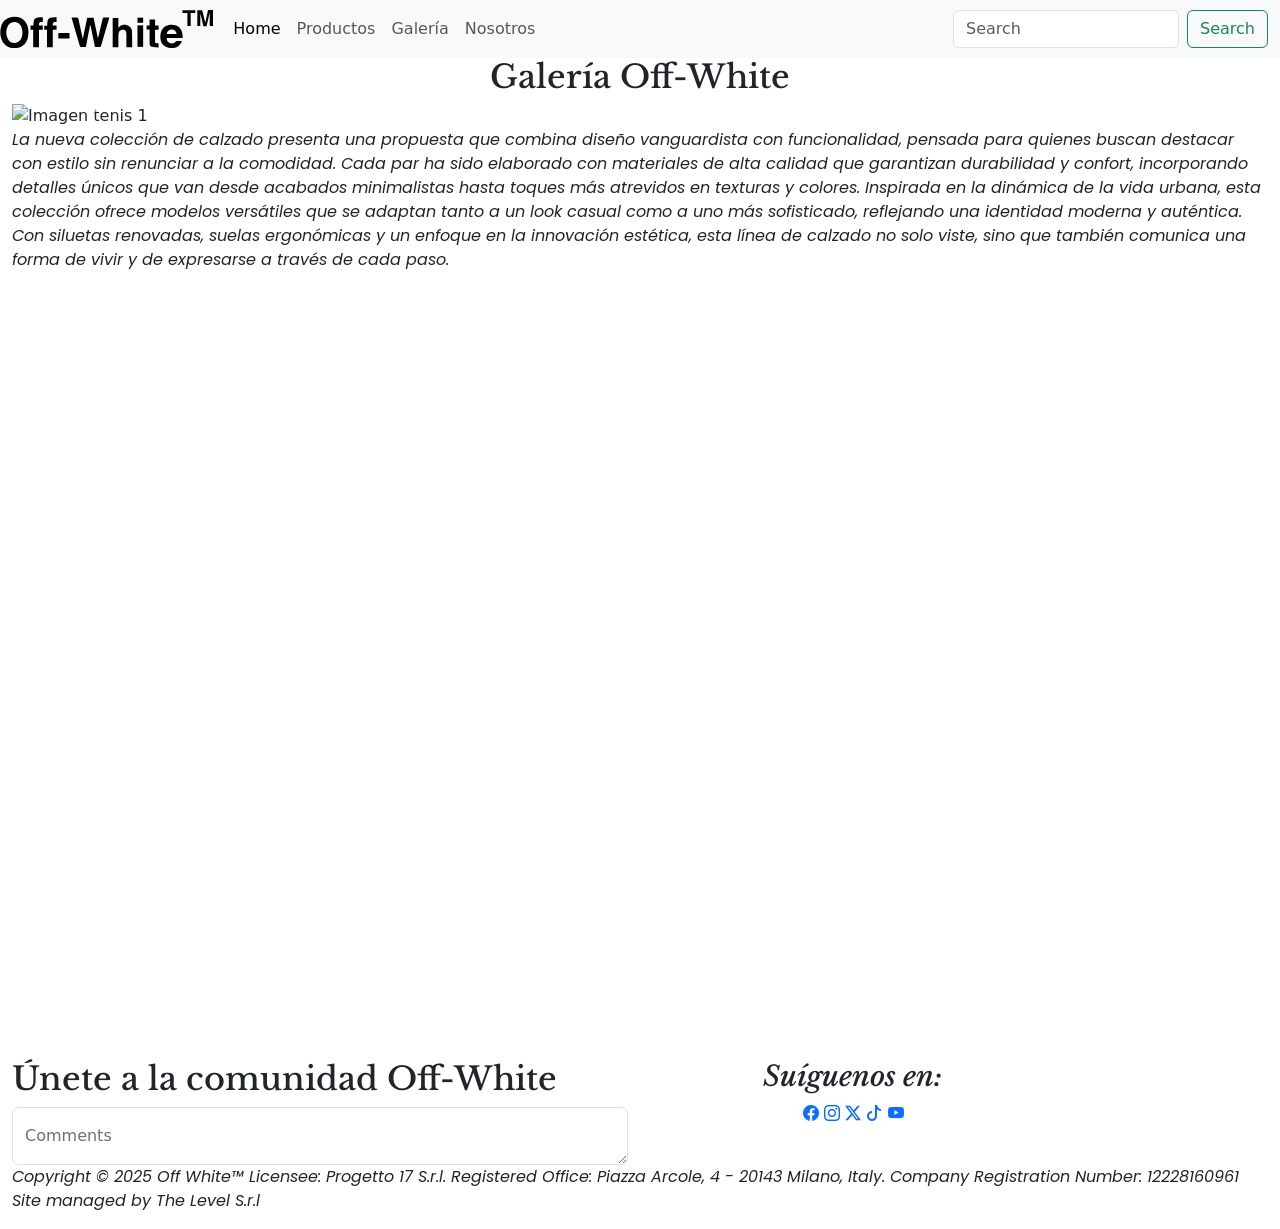
==== galeria.html @ 23a0e97f "Add files via upload" ====
<!DOCTYPE html>
<html>
<head>
	<meta charset="utf-8">
	<meta name="viewport" content="width=device-width, initial-scale=1">
	<link rel="stylesheet" type="text/css" href="css/bootstrap.min.css">
	<link rel="stylesheet" type="text/css" href="css/estilos.css">
	<link href="https://cdn.jsdelivr.net/npm/bootstrap@5.3.3/dist/css/bootstrap.min.css" rel="stylesheet">
	<link rel="stylesheet" href="https://cdn.jsdelivr.net/npm/bootstrap-icons@1.11.3/font/bootstrap-icons.min.css">
	<link href="https://fonts.googleapis.com/css2?family=Bebas+Neue&family=Boldonse&family=Fjalla+One&family=Laila:wght@300;400;500;600;700&family=Libre+Baskerville:ital,wght@0,400;0,700;1,400&family=Lora:ital,wght@0,400..700;1,400..700&family=Poppins:ital,wght@0,100;0,200;0,300;0,400;0,500;0,600;0,700;0,800;0,900;1,100;1,200;1,300;1,400;1,500;1,600;1,700;1,800;1,900&family=Quicksand:wght@300..700&family=Roboto:ital,wght@0,100..900;1,100..900&display=swap" rel="stylesheet">
	<title>Off-white</title>

</head>
<body>
	<div class="container-fluid">
  	<header class="row flex">
		

			<nav class="navbar navbar-expand-lg bg-body-tertiary col-12 col-sm-12 col-md-12 col-lg-12 col-xl-12">
				<img src="img/logo-01.svg" alt="logo de empresa" class="col-12 col-sm-12 col-md-12 col-lg-4 col-xl-2">
			  <div class="container-fluid">
			    
			    <div class="collapse navbar-collapse" id="navbarNavDropdown">
			      <ul class="navbar-nav">
			        <li class="nav-item">
			          <a class="nav-link active" aria-current="page" href="index.html">Home</a>
			        </li>
			        <li class="nav-item">
			          <a class="nav-link" href="sneakers.html">Productos</a>
			        </li>
			        <li class="nav-item">
			          <a class="nav-link" href="galeria.html">Galería</a>
			        </li>
			        <li class="nav-item">
			          <a class="nav-link" href="Nosotros.html">Nosotros</a>
			        </li>
			        
			      </ul>
			     	<div class="ms-auto">
			    	<form class="d-flex" role="search">
        			<input class="form-control me-2" type="search" placeholder="Search" aria-label="Search"/>
        			<button class="btn btn-outline-success" type="submit">Search</button>
     				</form>
     				</div>
			    </div>
			  </div>
			</nav>
		
	</header>
			<main class="row">
				<h2 class="typ text-center">
			Galería Off-White
		</h2>

		
				
					<div id="carouselExampleIndicators" class="carousel slide">
			  <div class="carousel-indicators">
			    <button type="button" data-bs-target="#carouselExampleIndicators" data-bs-slide-to="0" class="active" aria-current="true" aria-label="Slide 1"></button>
			    <button type="button" data-bs-target="#carouselExampleIndicators" data-bs-slide-to="1" aria-label="Slide 2"></button>
			    <button type="button" data-bs-target="#carouselExampleIndicators" data-bs-slide-to="2" aria-label="Slide 3"></button>
			    <button type="button" data-bs-target="#carouselExampleIndicators" data-bs-slide-to="3" aria-label="Slide 4"></button>
			    <button type="button" data-bs-target="#carouselExampleIndicators" data-bs-slide-to="4" aria-label="Slide 5"></button>
			    <button type="button" data-bs-target="#carouselExampleIndicators" data-bs-slide-to="5" aria-label="Slide 6"></button>
			    <button type="button" data-bs-target="#carouselExampleIndicators" data-bs-slide-to="6" aria-label="Slide 7"></button>
			    <button type="button" data-bs-target="#carouselExampleIndicators" data-bs-slide-to="7" aria-label="Slide 8"></button>
			  </div>
			  <div class="carousel-inner">
			    <div class="carousel-item active">
			      <img src="img/g1.png" class="d-block w-100" alt="Imagen tenis 1">
			    </div>
			    <div class="carousel-item">
			      <img src="img/g2.png" class="d-block w-100" alt="Imagen tenis 2">
			    </div>
			    <div class="carousel-item">
			      <img src="img/g3.png" class="d-block w-100" alt="Imagen tenis 3">
			    </div>
			    <div class="carousel-item">
			      <img src="img/g4.png" class="d-block w-100" alt="Imagen tenis 4">
			    </div>
			    <div class="carousel-item">
			      <img src="img/g5.png" class="d-block w-100" alt="Imagen tenis 5">
			    </div>
			    <div class="carousel-item">
			      <img src="img/g6.png" class="d-block w-100" alt="Imagen tenis 6">
			    </div>
			    <div class="carousel-item">
			      <img src="img/g7.png" class="d-block w-100" alt="Imagen tenis 7">
			    </div>
			    <div class="carousel-item">
			      <img src="img/g8.png" class="d-block w-100" alt="Imagen tenis 8">
			    </div>
			  </div>
			  <button class="carousel-control-prev" type="button" data-bs-target="#carouselExampleIndicators" data-bs-slide="prev">
			    <span class="carousel-control-prev-icon" aria-hidden="true"></span>
			    <span class="visually-hidden">Previous</span>
			  </button>
			  <button class="carousel-control-next" type="button" data-bs-target="#carouselExampleIndicators" data-bs-slide="next">
			    <span class="carousel-control-next-icon" aria-hidden="true"></span>
			    <span class="visually-hidden">Next</span>
			  </button>
			</div>

			<section>

			<p>La nueva colección de calzado presenta una propuesta que combina diseño vanguardista con funcionalidad, pensada para quienes buscan destacar con estilo sin renunciar a la comodidad. Cada par ha sido elaborado con materiales de alta calidad que garantizan durabilidad y confort, incorporando detalles únicos que van desde acabados minimalistas hasta toques más atrevidos en texturas y colores. Inspirada en la dinámica de la vida urbana, esta colección ofrece modelos versátiles que se adaptan tanto a un look casual como a uno más sofisticado, reflejando una identidad moderna y auténtica. Con siluetas renovadas, suelas ergonómicas y un enfoque en la innovación estética, esta línea de calzado no solo viste, sino que también comunica una forma de vivir y de expresarse a través de cada paso.</p>

			</section>
			

			<article class="vid col-12 col-sm-12 col-md-12 col-lg-12 col-xl-12">
			<iframe width="100%" height="765" src="https://www.youtube.com/embed/6rNLXlNLb-k?si=hB9aWL49e05Q-TdH" title="YouTube video player" frameborder="0" allow="accelerometer; autoplay; clipboard-write; encrypted-media; gyroscope; picture-in-picture; web-share" referrerpolicy="strict-origin-when-cross-origin" allowfullscreen></iframe>
			</article>




			<br>
			<br>
			<br>


				
			</main>
	
		<footer>
			<section class="row">
				<article class="col-12 col-sm-12 col-md-6 col-lg-6 col-xl-6">
					<h2>
					Únete a la comunidad Off-White
					</h2>
					<div class="form-floating">
					<textarea class="form-control" placeholder="Leave a comment here" id="floatingTextarea"></textarea>
					<label for="floatingTextarea">Comments</label>
					</div>
				</article>

				<article class="col-12 col-sm-12 col-md-6 col-lg-4 col-xl-4">
					<h3 class="typ text-center">
					Suíguenos en:
					</h3>
					<article class="typ text-center">
				<a href="https://www.facebook.com/offwhitetrademarksymbol"><i class="bi bi-facebook"></i></a>
				<a href="https://www.instagram.com/off____white"><i class="bi bi-instagram"></i></a>
				<a href="https://x.com/OffWht"><i class="bi bi-twitter-x"></i></a>
				<a href="https://www.tiktok.com/@off____white"><i class="bi bi-tiktok"></i></a>
				<a href="https://www.youtube.com/@off---white"><i class="bi bi-youtube"></i></a>
				</article>
				
					

				</article>


				


				<p>Copyright © 2025 Off White™
				Licensee: Progetto 17 S.r.l. Registered Office: Piazza Arcole, 4 - 20143 Milano, Italy. Company Registration Number: 12228160961
				Site managed by The Level S.r.l</p>
				
				
				
			</section>			



		</footer>


	</div>
<script src="js/bootstrap.min.js"></script>
</body>
</html>
---- css/estilos.css ----
h2{font-family: "Libre Baskerville", serif;
  font-weight: 400;
  font-style: normal;

}
h3{
   font-family: "Libre Baskerville", serif;
  font-weight: 400;
  font-style: italic;
}
h5{
  font-family: "Libre Baskerville", serif;
  font-weight: 700;
  font-style: normal;
}
p{
  font-family: "Poppins", sans-serif;
  font-weight: 400;
  font-style: italic;
}
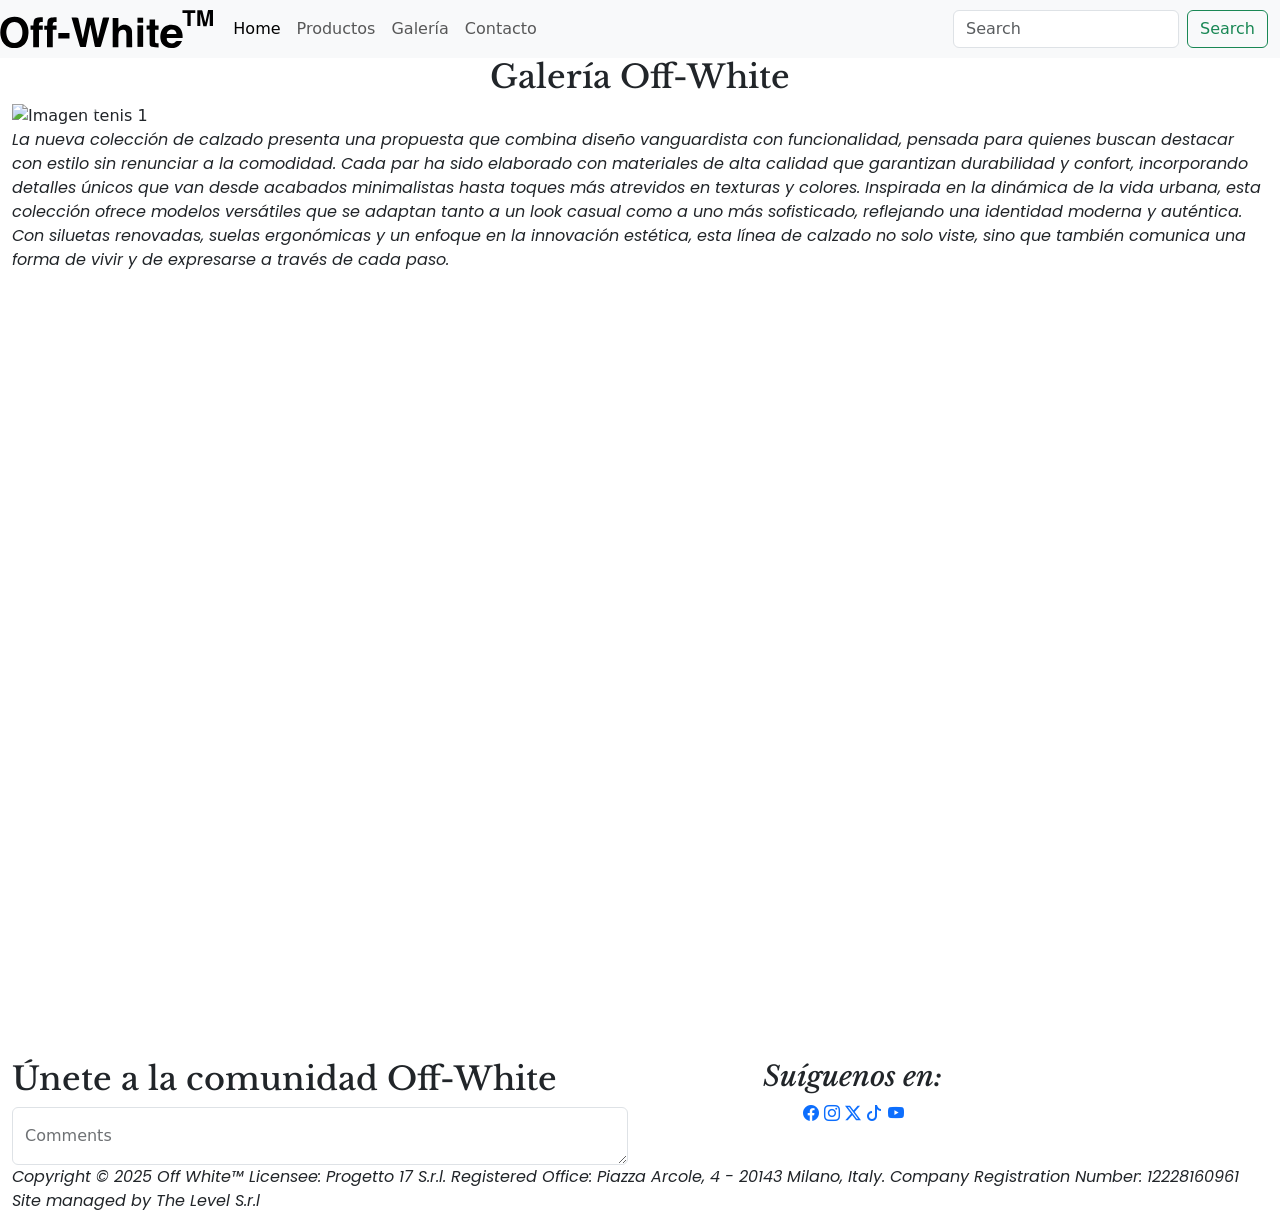
==== commit 1b02e84f: "galeria.html" ====
--- a/galeria.html
+++ b/galeria.html
@@ -32,7 +32,7 @@
 			          <a class="nav-link" href="galeria.html">Galería</a>
 			        </li>
 			        <li class="nav-item">
-			          <a class="nav-link" href="Nosotros.html">Nosotros</a>
+			          <a class="nav-link" href="nosotros.html">Contacto</a>
 			        </li>
 			        
 			      </ul>
@@ -171,4 +171,4 @@
 	</div>
 <script src="js/bootstrap.min.js"></script>
 </body>
-</html>+</html>
